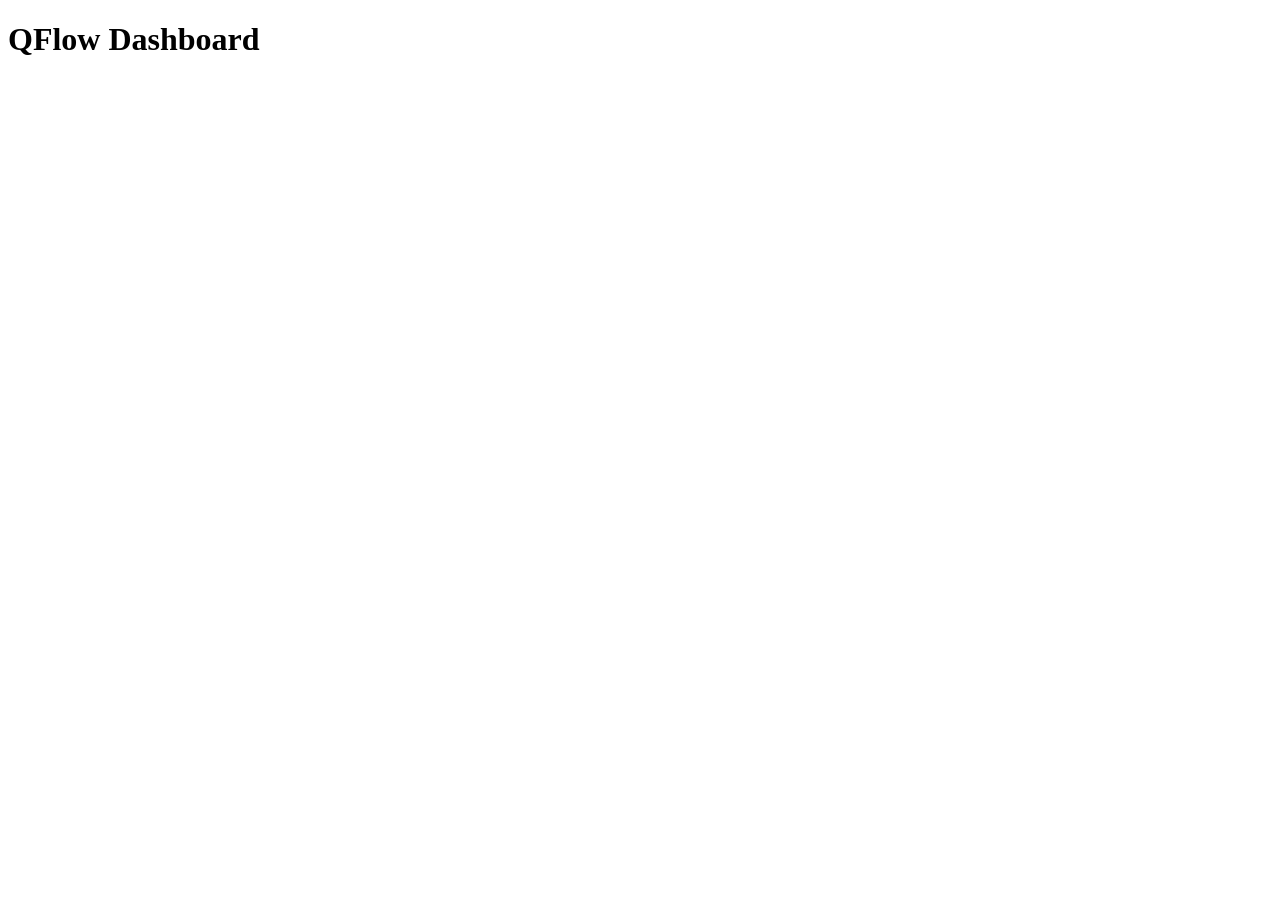
==== queue_management/src/main/resources/templates/index.html @ d173ae14 "html setup in progress" ====
<!DOCTYPE html>
<html lang="en" xmlns:th="http://www.thymeleaf.org">
  <head>
    <meta charset="UTF-8" />
    <meta name="viewport" content="width=device-width, initial-scale=1.0" />
    <title th:text="${pageTitle} ?: 'QFlow'">QFlow</title>
    <link rel="stylesheet" th:href="@{/css/index.css}" />
    <style></style>
  </head>
  <body>
    <h1 th:text="${pageTitle} ?: 'QFlow Dashboard'">QFlow Dashboard</h1>
  </body>
</html>
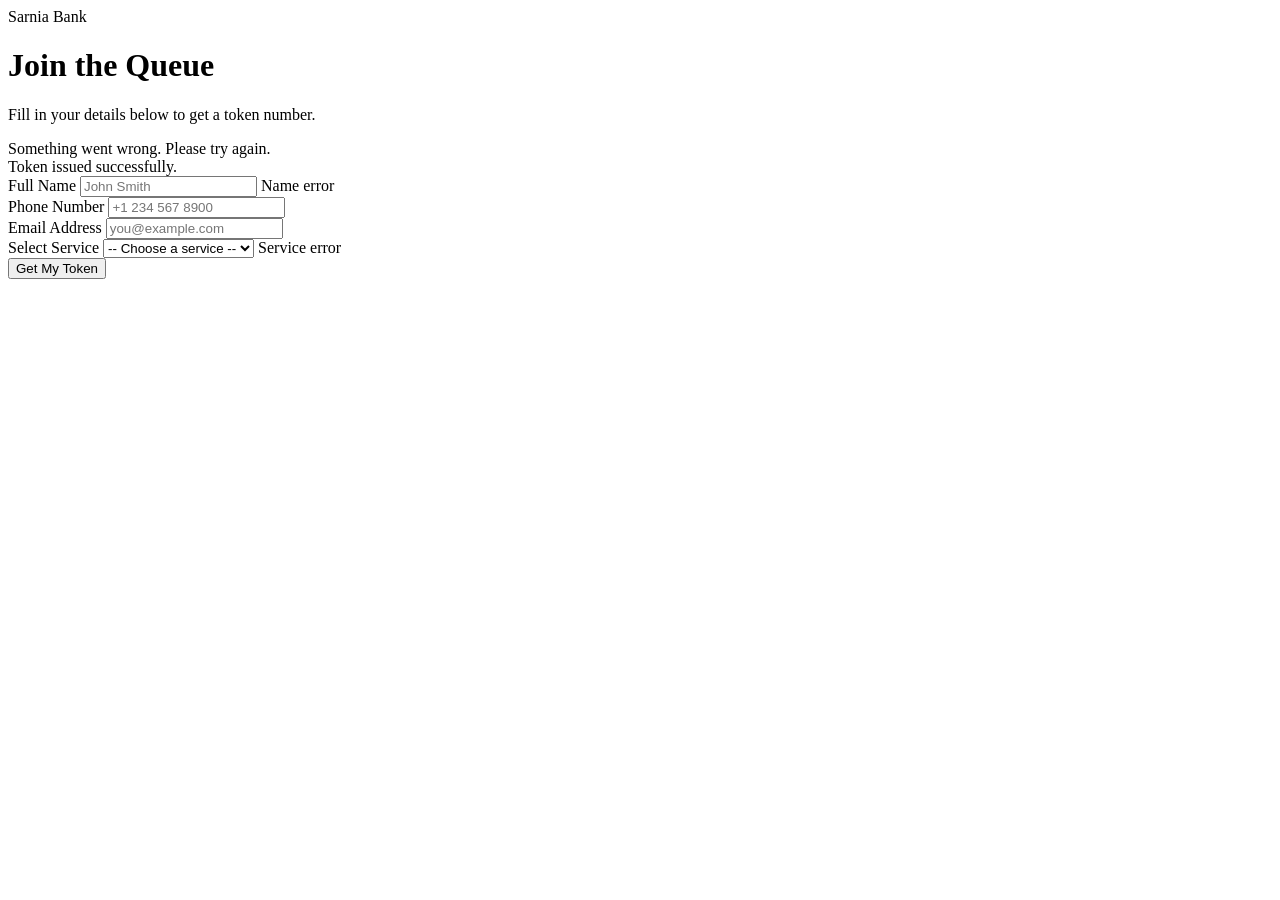
==== commit 79d242cf: "most task in customer side complete" ====
--- a/queue_management/src/main/resources/templates/index.html
+++ b/queue_management/src/main/resources/templates/index.html
@@ -3,11 +3,101 @@
   <head>
     <meta charset="UTF-8" />
     <meta name="viewport" content="width=device-width, initial-scale=1.0" />
-    <title th:text="${pageTitle} ?: 'QFlow'">QFlow</title>
-    <link rel="stylesheet" th:href="@{/css/index.css}" />
-    <style></style>
+    <title>Sarnia Bank — Join Queue</title>
+    <link rel="stylesheet" th:href="@{/css/style.css}" />
   </head>
   <body>
-    <h1 th:text="${pageTitle} ?: 'QFlow Dashboard'">QFlow Dashboard</h1>
+    <div class="page-wrapper">
+      <div class="entry-box">
+        <div class="entry-header">
+          <div class="logo">
+            <span class="logo-name">Sarnia Bank</span>
+          </div>
+          <h1>Join the Queue</h1>
+          <p>Fill in your details below to get a token number.</p>
+        </div>
+
+        <!-- Error message -->
+        <div th:if="${error}" class="msg-error" th:text="${error}">
+          Something went wrong. Please try again.
+        </div>
+
+        <!-- Success message -->
+        <div th:if="${success}" class="msg-success" th:text="${success}">
+          Token issued successfully.
+        </div>
+
+        <form th:action="@{/create}" th:object="${token}" method="post">
+          <!-- CSRF token (Spring Security) -->
+          <!-- <input
+            type="hidden"
+            th:name="${_csrf.parameterName}"
+            th:value="${_csrf.token}"
+          /> -->
+
+          <!-- Full Name -->
+          <div class="field-group">
+            <label for="userName">Full Name</label>
+            <input
+              type="text"
+              id="userName"
+              th:field="*{userName}"
+              placeholder="John Smith"
+              required
+            />
+            <span
+              class="field-error"
+              th:if="${#fields.hasErrors('userName')}"
+              th:errors="*{userName}"
+              >Name error</span
+            >
+          </div>
+
+          <!-- Phone Number -->
+          <div class="field-group">
+            <label for="phone">Phone Number</label>
+            <input
+              type="tel"
+              id="phone"
+              name="phone"
+              placeholder="+1 234 567 8900"
+              required
+            />
+          </div>
+
+          <!-- Email -->
+          <div class="field-group">
+            <label for="email">Email Address</label>
+            <input
+              type="email"
+              id="email"
+              name="email"
+              placeholder="you@example.com"
+              required
+            />
+          </div>
+
+          <!-- Service -->
+          <div class="field-group">
+            <label for="service">Select Service</label>
+            <select id="service" th:field="*{service}" required>
+              <option value="" disabled selected>-- Choose a service --</option>
+              <option value="Advice">Advice</option>
+              <option value="Account">Account</option>
+              <option value="Cash Deposit">Cash Deposit</option>
+              <option value="Problem">Problem</option>
+            </select>
+            <span
+              class="field-error"
+              th:if="${#fields.hasErrors('service')}"
+              th:errors="*{service}"
+              >Service error</span
+            >
+          </div>
+
+          <button type="submit">Get My Token</button>
+        </form>
+      </div>
+    </div>
   </body>
 </html>
